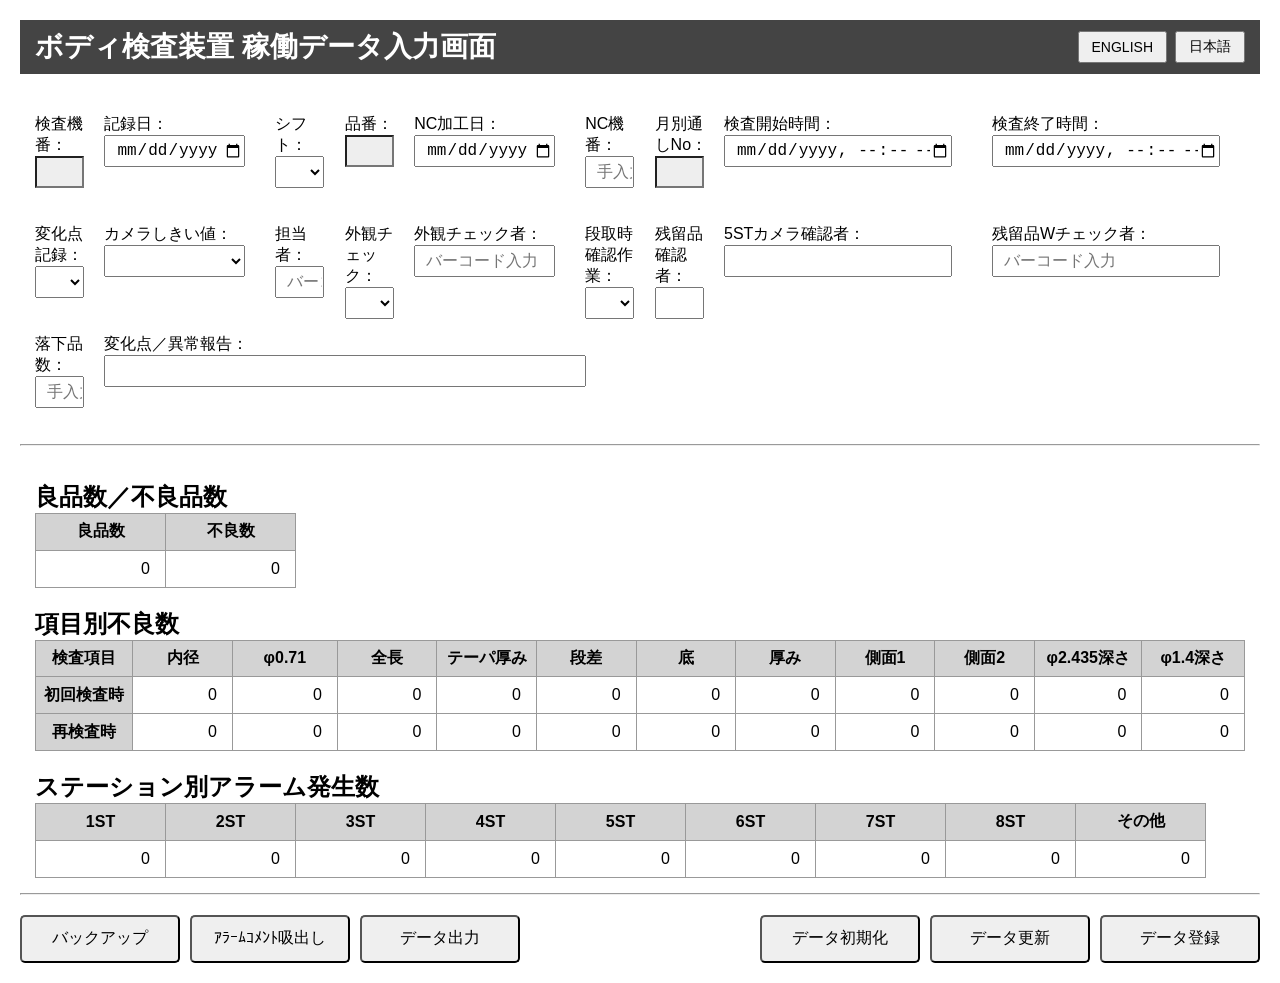
==== app/index.html @ 28c80800 "add language-select" ====
<!DOCTYPE html>
<html lang="ja">
<head>
    <meta charset="UTF-8">
    <meta name="viewport" content="width=device-width, initial-scale=1.0">
    <title>ボディ検査装置 稼働データ入力画面</title>
    <link rel="icon" href="data:,"> <!--エラー表示対策-->
    <link rel="stylesheet" href="style.css">
</head>
<body>
    <header class="title-area">
        <h1>ボディ検査装置 稼働データ入力画面</h1>
    
        <div class="language-button-area">
            <button id="english_button" type="button">ENGLISH</button>
            <button id="japanese_button" type="button">日本語</button>
        </div>
    </header>


    <!------- データ入力部 ------->
    <div class="form-area">
        <!-- 1段目 --------------------------------------------------->
        <div class="form-item">
            <label for="inspection_machine_no" data-column="inspection_machine_no">検査機番：</label>
            <input id="inspection_machine_no" type="text" readonly>
        </div>

        <div class="form-item">
            <label for="record_date" data-column="record_date">記録日：</label>
            <input id="record_date" type="date">
        </div>

        <div class="form-item">
            <label for="shift_name" data-column="shift_name">シフト：</label>
            <select name="" id="shift_name">
                <option value=""></option>
                <option value="昼勤">昼勤</option>
                <option value="夜勤">夜勤</option>
            </select>
        </div>

        <div class="form-item">
            <label for="part_no" data-column="part_no">品番：</label>
            <input id="part_no" type="text" readonly>
        </div>

        <div class="form-item">
            <label for="nc_process_date" data-column="nc_process_date">NC加工日：</label>
            <input id="nc_process_date" type="date">
        </div>

        <div class="form-item">
            <label for="nc_machine_no" data-column="nc_machine_no">NC機番：</label>
            <input id="nc_machine_no" type="text" placeholder="手入力">
        </div>

        <div class="form-item">
            <label for="monthly_serial_no" data-column="monthly_serial_no">月別通しNo：</label>
            <input id="monthly_serial_no" type="text" readonly>
        </div>

        <div class="form-item">
            <label for="inspection_start_time" data-column="inspection_start_time">検査開始時間：</label>
            <input id="inspection_start_time" type="datetime-local" step="60">
        </div>

        <div class="form-item">
            <label for="inspection_end_time" data-column="inspection_end_time">検査終了時間：</label>
            <input id="inspection_end_time" type="datetime-local" step="60">
        </div>

        <!-- 2段目 --------------------------------------------------->
        <div class="form-item">
            <label for="change_point_record" data-column="change_point_record">変化点記録：</label>
            <select name="" id="change_point_record">
                <option value=""></option>
                <option value="社内">社内</option>
                <option value="柴田外観あり">柴田外観あり</option>
                <option value="柴田外観なし">柴田外観なし</option>
            </select>
        </div>

        <div class="form-item">
            <label for="camera_threshold" data-column="camera_threshold">カメラしきい値：</label>
            <select name="" id="camera_threshold">
                <option value=""></option>
                <option value="正常">正常</option>
                <option value="変更有">変更有</option>
            </select>
        </div>

        <div class="form-item">
            <label for="worker_name" data-column="worker_name">担当者：</label>
            <input id="worker_name" type="text" placeholder="バーコード入力">
        </div>

        <div class="form-item">
            <label for="appearance_check" data-column="appearance_check">外観チェック：</label>
            <select name="" id="appearance_check">
                <option value=""></option>
                <option value="正常">正常</option>
                <option value="異常">異常</option>
            </select>
        </div>

        <div class="form-item">
            <label for="appearance_checker" data-column="appearance_checker">外観チェック者：</label>
            <input id="appearance_checker" type="text" placeholder="バーコード入力">
        </div>

        <div class="form-item">
            <label for="setup_check" data-column="setup_check">段取時確認作業：</label>
            <select name="" id="setup_check">
                <option value=""></option>
                <option value="あり">あり</option>
                <option value="なし">なし</option>
            </select>
        
        </div>

        <div class="form-item">
            <label for="remaining_checker" data-column="remaining_checker">残留品確認者：</label>
            <input id="remaining_checker" type="text">
        </div>

        <div class="form-item">
            <label for="camera_5st_checker" data-column="camera_5st_checker">5STカメラ確認者：</label>
            <input id="camera_5st_checker" type="text">
        </div>

        <div class="form-item">
            <label for="remaining_double_checker" data-column="remaining_double_checker">残留品Wチェック者：</label>
            <input id="remaining_double_checker" type="text" placeholder="バーコード入力">
        </div>

        <!-- 3段目 --------------------------------------------------->
        <div class="form-item">
            <label for="drop_count" data-column="drop_count">落下品数：</label>
            <input id="drop_count" type="text" placeholder="手入力">
        </div>

        <div class="form-item note">
            <label for="abnormal_report" data-column="abnormal_report">変化点／異常報告：</label>
            <input id="abnormal_report" type="text">
        </div>
    </div>

    <hr>

    <!------- テーブル表示部 ------->
    <div class="table-area">
        <h2>良品数／不良品数</h2>
        <table id="count_summary">
            <tr>
                <th>良品数</th>
                <th>不良数</th>
            </tr>
            <tr>
                <td id="ok_count" class="db-item">0</td>
                <td id="ng_count" class="db-item">0</td>
            </tr>
        </table>

        <h2>項目別不良数</h2>
        <table id="ng_count_detail">
            <tr>
                <th>検査項目</th>
                <th>内径</th>
                <th>φ0.71</th>
                <th>全長</th>
                <th>テーパ厚み</th>
                <th>段差</th>
                <th>底</th>
                <th>厚み</th>
                <th>側面1</th>
                <th>側面2</th>
                <th>φ2.435深さ</th>
                <th>φ1.4深さ</th>
            </tr>
            <tr>
                <th>初回検査時</th>
                <td id="inner_d_ngcount1" class="db-item">0</td>
                <td id="phi071_ngcount1" class="db-item">0</td> 
                <td id="total_length_ngcount1" class="db-item">0</td> 
                <td id="taper_thickness_ngcount1" class="db-item">0</td>
                <td id="level_gap_ngcount1" class="db-item">0</td>
                <td id="bottom_ngcount1" class="db-item">0</td>
                <td id="thickness_ngcount1" class="db-item">0</td>
                <td id="side_visual1_ngcount1" class="db-item">0</td>
                <td id="side_visual2_ngcount1" class="db-item">0</td>
                <td id="phi2435_depth_ngcount1" class="db-item">0</td> 
                <td id="phi14_depth_ngcount1" class="db-item">0</td> 
            </tr>
            <tr>
                <th>再検査時</th>
                <td id="inner_d_ngcount2" class="db-item">0</td>
                <td id="phi071_ngcount2" class="db-item">0</td>
                <td id="total_length_ngcount2" class="db-item">0</td>
                <td id="taper_thickness_ngcount2" class="db-item">0</td>
                <td id="level_gap_ngcount2" class="db-item">0</td>
                <td id="bottom_ngcount2" class="db-item">0</td>
                <td id="thickness_ngcount2" class="db-item">0</td>
                <td id="side_visual1_ngcount2" class="db-item">0</td>
                <td id="side_visual2_ngcount2" class="db-item">0</td>
                <td id="phi2435_depth_ngcount2" class="db-item">0</td> 
                <td id="phi14_depth_ngcount2" class="db-item">0</td> 
            </tr>
        </table>

        <h2>ステーション別アラーム発生数</h2>
        <table id="alarm_info">
            <tr>
                <th>1ST</th>
                <th>2ST</th>
                <th>3ST</th>
                <th>4ST</th>
                <th>5ST</th>
                <th>6ST</th>
                <th>7ST</th>
                <th>8ST</th>
                <th>その他</th>
            </tr>
            <tr>
                <td id="st1_alarm_count" class="db-item">0</td>
                <td id="st2_alarm_count" class="db-item">0</td>
                <td id="st3_alarm_count" class="db-item">0</td>
                <td id="st4_alarm_count" class="db-item">0</td>
                <td id="st5_alarm_count" class="db-item">0</td>
                <td id="st6_alarm_count" class="db-item">0</td>
                <td id="st7_alarm_count" class="db-item">0</td>
                <td id="st8_alarm_count" class="db-item">0</td>
                <td id="others_alarm_count" class="db-item">0</td>
            </tr>
        </table>
    </div>

    <hr>

    <div class="button-area">
        <div class="button-group-left">
            <button id="backup_button" data-button-name="backup">バックアップ</button>
            <button id="export_alarm_comment_button" data-button-name="exportAlarmComment">ｱﾗｰﾑｺﾒﾝﾄ吸出し</button>
            <button id="export_data_button" data-button-name="exportData">データ出力</button>
        </div>

        <div class="button-group-right">
            <button id="initialize_button" data-button-name="initialize">データ初期化</button>
            <button id="update_button" data-button-name="update">データ更新</button>
            <button id="register_button" data-button-name="register">データ登録</button>
        </div>
    </div>

    <script src="app.js"></script>
</body>
</html>
---- app/style.css ----
* {
    margin: 0;
    padding: 0;
    box-sizing: border-box;
}

body {
    margin: 20px;
    font-family: sans-serif;
}

.title-area {
    margin-bottom: 25px;
    background: #444;
    color: white;
    padding: 8px 15px;

    display: flex;
    align-items: center;
    justify-content: space-between;
    gap: 20px;
}

.title-area h1 {
    margin: 0;
    padding: 0;
    font-size: 28px;
}

.language-button-area {
    display: flex;
    gap: 8px;
    flex-shrink: 0;
}

.language-button-area button {
    padding: 5px 12px;
    font-size: 14px;
    cursor: pointer;
}

.form-area {
    padding: 15px;
    display: grid;
    grid-template-columns: repeat(9, 1fr);
    grid-template-rows: repeat(3, 1fr);
    gap: 15px;
}

.form-item {
    display: flex;
    flex-direction: column;
}

.form-item.note {
    grid-column: 2 / 7;
}

.form-item input,
.form-item select {
    height: 2em;
    width: 90%;
    font-size: 16px;
    padding-left: 10px;
}

input[readonly] {
    background-color: #eee;
    color: black;
}

.table-area {
    padding: 15px;
}

.table-area h2 {
    margin-top: 20px;
}

table {
    border-collapse: collapse;
}

th,
td {
    width: 130px;
    height: 2.3em;
    border: 1px solid #999;
}

th {
    background: lightgray;
}

td {
    text-align: right;
    padding-right: 15px;
}

.button-area {
    display: flex;
    justify-content: space-between;
    align-items: center;

    margin-top: 20px;
}

.button-group-left,
.button-group-right {
    display: flex;
    gap: 10px;
}

.button-area button {
    height: 3em;
    width: 160px;
    border-radius: 5px;
    font-size: 16px;
    cursor: pointer;

    transition: transform 0.08s;
}

.button-area button:hover {
    filter: brightness(1.05);
}


.button-area button:active {
    transform: translateY(2px);
}
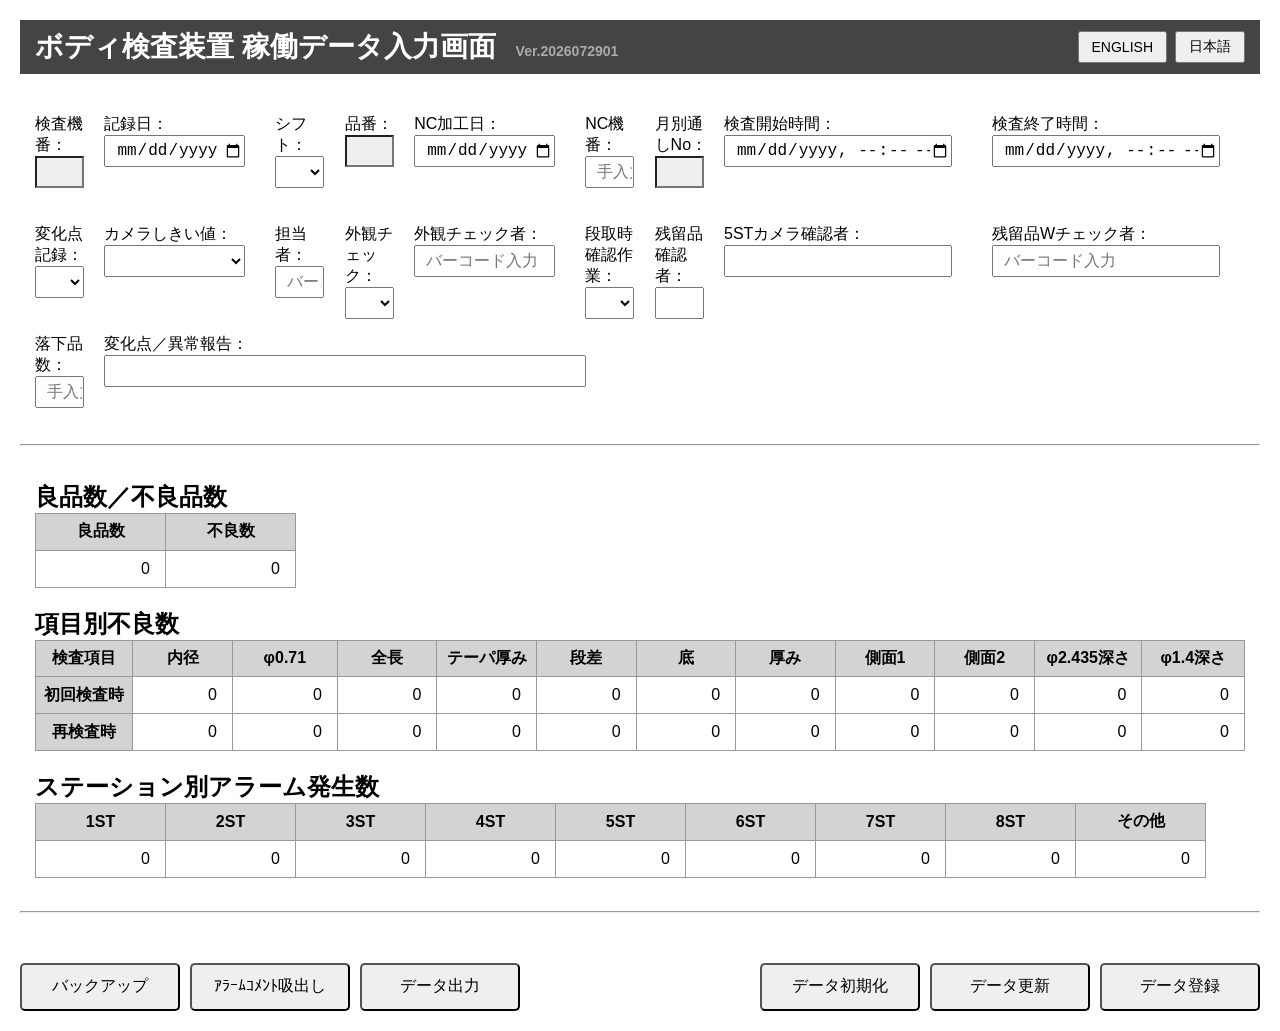
==== commit ec4f2dc8: "modify program code etc" ====
--- a/app/index.html
+++ b/app/index.html
@@ -9,7 +9,10 @@
 </head>
 <body>
     <header class="title-area">
-        <h1>ボディ検査装置 稼働データ入力画面</h1>
+        <h1>
+            <span data-en="Body Inspection Machine Operation Data Entry">ボディ検査装置 稼働データ入力画面</span>
+            <span class="version">Ver.2026072901</span>
+        </h1>
     
         <div class="language-button-area">
             <button id="english_button" type="button">ENGLISH</button>
@@ -22,17 +25,17 @@
     <div class="form-area">
         <!-- 1段目 --------------------------------------------------->
         <div class="form-item">
-            <label for="inspection_machine_no" data-column="inspection_machine_no">検査機番：</label>
+            <label for="inspection_machine_no" data-en="Inspection Machine No:">検査機番：</label>
             <input id="inspection_machine_no" type="text" readonly>
         </div>
 
         <div class="form-item">
-            <label for="record_date" data-column="record_date">記録日：</label>
+            <label for="record_date" data-en="Record Date:">記録日：</label>
             <input id="record_date" type="date">
         </div>
 
         <div class="form-item">
-            <label for="shift_name" data-column="shift_name">シフト：</label>
+            <label for="shift_name" data-en="Shift:">シフト：</label>
             <select name="" id="shift_name">
                 <option value=""></option>
                 <option value="昼勤">昼勤</option>
@@ -41,38 +44,38 @@
         </div>
 
         <div class="form-item">
-            <label for="part_no" data-column="part_no">品番：</label>
+            <label for="part_no" data-en="Part No:">品番：</label>
             <input id="part_no" type="text" readonly>
         </div>
 
         <div class="form-item">
-            <label for="nc_process_date" data-column="nc_process_date">NC加工日：</label>
+            <label for="nc_process_date" data-en="NC Process Date:">NC加工日：</label>
             <input id="nc_process_date" type="date">
         </div>
 
         <div class="form-item">
-            <label for="nc_machine_no" data-column="nc_machine_no">NC機番：</label>
+            <label for="nc_machine_no" data-en="NC Machine No:">NC機番：</label>
             <input id="nc_machine_no" type="text" placeholder="手入力">
         </div>
 
         <div class="form-item">
-            <label for="monthly_serial_no" data-column="monthly_serial_no">月別通しNo：</label>
+            <label for="monthly_serial_no" data-en="Monthly Serial No:">月別通しNo：</label>
             <input id="monthly_serial_no" type="text" readonly>
         </div>
 
         <div class="form-item">
-            <label for="inspection_start_time" data-column="inspection_start_time">検査開始時間：</label>
+            <label for="inspection_start_time" data-en="Inspection Start Time:">検査開始時間：</label>
             <input id="inspection_start_time" type="datetime-local" step="60">
         </div>
 
         <div class="form-item">
-            <label for="inspection_end_time" data-column="inspection_end_time">検査終了時間：</label>
+            <label for="inspection_end_time" data-en="Inspection End Time:">検査終了時間：</label>
             <input id="inspection_end_time" type="datetime-local" step="60">
         </div>
 
         <!-- 2段目 --------------------------------------------------->
         <div class="form-item">
-            <label for="change_point_record" data-column="change_point_record">変化点記録：</label>
+            <label for="change_point_record" data-en="Change Point Record:">変化点記録：</label>
             <select name="" id="change_point_record">
                 <option value=""></option>
                 <option value="社内">社内</option>
@@ -82,7 +85,7 @@
         </div>
 
         <div class="form-item">
-            <label for="camera_threshold" data-column="camera_threshold">カメラしきい値：</label>
+            <label for="camera_threshold" data-en="Camera Threshold:">カメラしきい値：</label>
             <select name="" id="camera_threshold">
                 <option value=""></option>
                 <option value="正常">正常</option>
@@ -91,12 +94,12 @@
         </div>
 
         <div class="form-item">
-            <label for="worker_name" data-column="worker_name">担当者：</label>
+            <label for="worker_name" data-en="Worker:">担当者：</label>
             <input id="worker_name" type="text" placeholder="バーコード入力">
         </div>
 
         <div class="form-item">
-            <label for="appearance_check" data-column="appearance_check">外観チェック：</label>
+            <label for="appearance_check" data-en="Appearance Check:">外観チェック：</label>
             <select name="" id="appearance_check">
                 <option value=""></option>
                 <option value="正常">正常</option>
@@ -105,12 +108,12 @@
         </div>
 
         <div class="form-item">
-            <label for="appearance_checker" data-column="appearance_checker">外観チェック者：</label>
+            <label for="appearance_checker" data-en="Appearance Checker:">外観チェック者：</label>
             <input id="appearance_checker" type="text" placeholder="バーコード入力">
         </div>
 
         <div class="form-item">
-            <label for="setup_check" data-column="setup_check">段取時確認作業：</label>
+            <label for="setup_check" data-en="Setup Check:">段取時確認作業：</label>
             <select name="" id="setup_check">
                 <option value=""></option>
                 <option value="あり">あり</option>
@@ -120,28 +123,28 @@
         </div>
 
         <div class="form-item">
-            <label for="remaining_checker" data-column="remaining_checker">残留品確認者：</label>
+            <label for="remaining_checker" data-en="Remaining Part Checker:">残留品確認者：</label>
             <input id="remaining_checker" type="text">
         </div>
 
         <div class="form-item">
-            <label for="camera_5st_checker" data-column="camera_5st_checker">5STカメラ確認者：</label>
+            <label for="camera_5st_checker" data-en="5ST Camera Checker:">5STカメラ確認者：</label>
             <input id="camera_5st_checker" type="text">
         </div>
 
         <div class="form-item">
-            <label for="remaining_double_checker" data-column="remaining_double_checker">残留品Wチェック者：</label>
+            <label for="remaining_double_checker" data-en="RemainingPt WChecker:">残留品Wチェック者：</label>
             <input id="remaining_double_checker" type="text" placeholder="バーコード入力">
         </div>
 
         <!-- 3段目 --------------------------------------------------->
         <div class="form-item">
-            <label for="drop_count" data-column="drop_count">落下品数：</label>
+            <label for="drop_count" data-en="Dropped Part Count:">落下品数：</label>
             <input id="drop_count" type="text" placeholder="手入力">
         </div>
 
         <div class="form-item note">
-            <label for="abnormal_report" data-column="abnormal_report">変化点／異常報告：</label>
+            <label for="abnormal_report" data-en="Change Point / Abnormal Report:">変化点／異常報告：</label>
             <input id="abnormal_report" type="text">
         </div>
     </div>
@@ -150,11 +153,11 @@
 
     <!------- テーブル表示部 ------->
     <div class="table-area">
-        <h2>良品数／不良品数</h2>
+        <h2 data-en="OK / NG Count">良品数／不良品数</h2>
         <table id="count_summary">
             <tr>
-                <th>良品数</th>
-                <th>不良数</th>
+                <th data-en="OK Count">良品数</th>
+                <th data-en="NG Count">不良数</th>
             </tr>
             <tr>
                 <td id="ok_count" class="db-item">0</td>
@@ -162,24 +165,24 @@
             </tr>
         </table>
 
-        <h2>項目別不良数</h2>
+        <h2 data-en="NG Count by Item">項目別不良数</h2>
         <table id="ng_count_detail">
             <tr>
-                <th>検査項目</th>
-                <th>内径</th>
-                <th>φ0.71</th>
-                <th>全長</th>
-                <th>テーパ厚み</th>
-                <th>段差</th>
-                <th>底</th>
-                <th>厚み</th>
-                <th>側面1</th>
-                <th>側面2</th>
-                <th>φ2.435深さ</th>
-                <th>φ1.4深さ</th>
-            </tr>
-            <tr>
-                <th>初回検査時</th>
+                <th data-en="Inspection Item">検査項目</th>
+                <th data-en="Inner Diameter">内径</th>
+                <th data-en="φ0.71">φ0.71</th>
+                <th data-en="Overall Length">全長</th>
+                <th data-en="Taper Thickness">テーパ厚み</th>
+                <th data-en="Level Gap">段差</th>
+                <th data-en="Bottom">底</th>
+                <th data-en="Thickness">厚み</th>
+                <th data-en="Side 1">側面1</th>
+                <th data-en="Side 2">側面2</th>
+                <th data-en="φ2.435 Depth">φ2.435深さ</th>
+                <th data-en="φ1.4 Depth">φ1.4深さ</th>
+            </tr>
+            <tr>
+                <th data-en="Initial Inspection">初回検査時</th>
                 <td id="inner_d_ngcount1" class="db-item">0</td>
                 <td id="phi071_ngcount1" class="db-item">0</td> 
                 <td id="total_length_ngcount1" class="db-item">0</td> 
@@ -193,7 +196,7 @@
                 <td id="phi14_depth_ngcount1" class="db-item">0</td> 
             </tr>
             <tr>
-                <th>再検査時</th>
+                <th data-en="Reinspection">再検査時</th>
                 <td id="inner_d_ngcount2" class="db-item">0</td>
                 <td id="phi071_ngcount2" class="db-item">0</td>
                 <td id="total_length_ngcount2" class="db-item">0</td>
@@ -208,7 +211,7 @@
             </tr>
         </table>
 
-        <h2>ステーション別アラーム発生数</h2>
+        <h2 data-en="Alarm Count by Station">ステーション別アラーム発生数</h2>
         <table id="alarm_info">
             <tr>
                 <th>1ST</th>
@@ -219,7 +222,7 @@
                 <th>6ST</th>
                 <th>7ST</th>
                 <th>8ST</th>
-                <th>その他</th>
+                <th data-en="Others">その他</th>
             </tr>
             <tr>
                 <td id="st1_alarm_count" class="db-item">0</td>
@@ -234,20 +237,20 @@
             </tr>
         </table>
     </div>
-
+    <br>
     <hr>
 
     <div class="button-area">
         <div class="button-group-left">
-            <button id="backup_button" data-button-name="backup">バックアップ</button>
-            <button id="export_alarm_comment_button" data-button-name="exportAlarmComment">ｱﾗｰﾑｺﾒﾝﾄ吸出し</button>
-            <button id="export_data_button" data-button-name="exportData">データ出力</button>
+            <button id="backup_button" data-en="Backup">バックアップ</button>
+            <button id="export_alarm_comment_button" data-en="Export Alarm Comment">ｱﾗｰﾑｺﾒﾝﾄ吸出し</button>
+            <button id="export_data_button" data-en="Export Data">データ出力</button>
         </div>
 
         <div class="button-group-right">
-            <button id="initialize_button" data-button-name="initialize">データ初期化</button>
-            <button id="update_button" data-button-name="update">データ更新</button>
-            <button id="register_button" data-button-name="register">データ登録</button>
+            <button id="initialize_button" data-en="Initialize Data">データ初期化</button>
+            <button id="update_button" data-en="Update Data">データ更新</button>
+            <button id="register_button" data-en="Register Data">データ登録</button>
         </div>
     </div>
 
--- a/app/style.css
+++ b/app/style.css
@@ -25,6 +25,12 @@
     margin: 0;
     padding: 0;
     font-size: 28px;
+}
+
+.version {
+    font-size: 14px;
+    color: #AAA;
+    margin-left: 12px;
 }
 
 .language-button-area {
@@ -102,7 +108,7 @@
     justify-content: space-between;
     align-items: center;
 
-    margin-top: 20px;
+    margin-top: 50px;
 }
 
 .button-group-left,
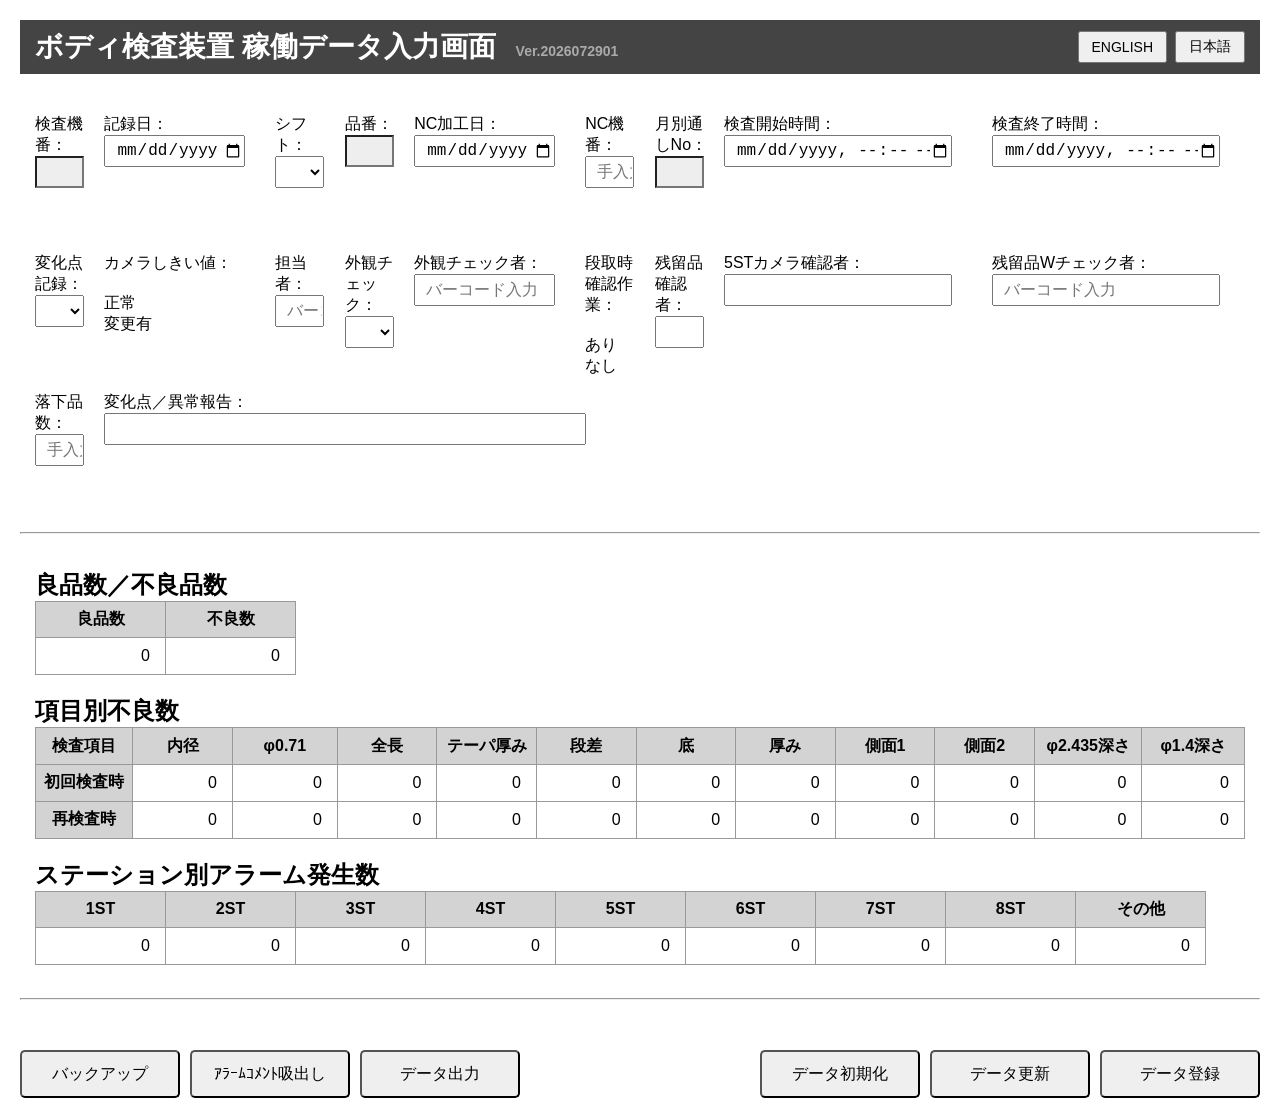
==== commit 76c08d0e: "modify index.html etc" ====
--- a/app/index.html
+++ b/app/index.html
@@ -36,7 +36,7 @@
 
         <div class="form-item">
             <label for="shift_name" data-en="Shift:">シフト：</label>
-            <select name="" id="shift_name">
+            <select id="shift_name">
                 <option value=""></option>
                 <option value="昼勤">昼勤</option>
                 <option value="夜勤">夜勤</option>
@@ -76,7 +76,7 @@
         <!-- 2段目 --------------------------------------------------->
         <div class="form-item">
             <label for="change_point_record" data-en="Change Point Record:">変化点記録：</label>
-            <select name="" id="change_point_record">
+            <select id="change_point_record">
                 <option value=""></option>
                 <option value="社内">社内</option>
                 <option value="柴田外観あり">柴田外観あり</option>
@@ -86,7 +86,7 @@
 
         <div class="form-item">
             <label for="camera_threshold" data-en="Camera Threshold:">カメラしきい値：</label>
-            <select name="" id="camera_threshold">
+            <selec id="camera_threshold">
                 <option value=""></option>
                 <option value="正常">正常</option>
                 <option value="変更有">変更有</option>
@@ -100,7 +100,7 @@
 
         <div class="form-item">
             <label for="appearance_check" data-en="Appearance Check:">外観チェック：</label>
-            <select name="" id="appearance_check">
+            <select id="appearance_check">
                 <option value=""></option>
                 <option value="正常">正常</option>
                 <option value="異常">異常</option>
@@ -114,7 +114,7 @@
 
         <div class="form-item">
             <label for="setup_check" data-en="Setup Check:">段取時確認作業：</label>
-            <select name="" id="setup_check">
+            <selec id="setup_check">
                 <option value=""></option>
                 <option value="あり">あり</option>
                 <option value="なし">なし</option>
--- a/app/style.css
+++ b/app/style.css
@@ -22,8 +22,6 @@
 }
 
 .title-area h1 {
-    margin: 0;
-    padding: 0;
     font-size: 28px;
 }
 
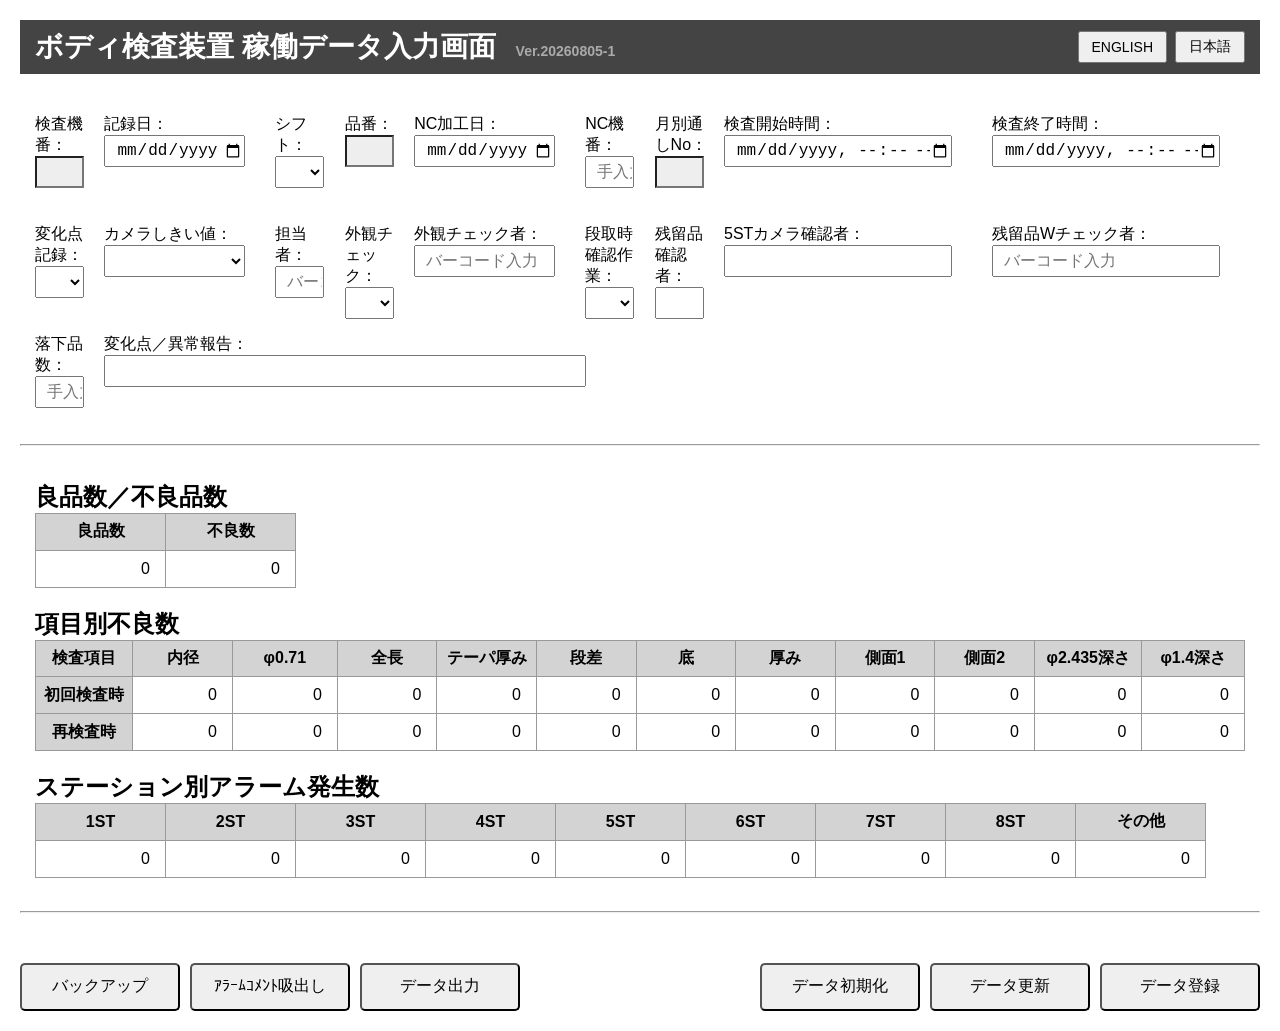
==== commit 2255b3cc: "modified at coba" ====
--- a/app/index.html
+++ b/app/index.html
@@ -11,7 +11,7 @@
     <header class="title-area">
         <h1>
             <span data-en="Body Inspection Machine Operation Data Entry">ボディ検査装置 稼働データ入力画面</span>
-            <span class="version">Ver.2026072901</span>
+            <span class="version">Ver.20260805-1</span>
         </h1>
     
         <div class="language-button-area">
@@ -76,7 +76,7 @@
         <!-- 2段目 --------------------------------------------------->
         <div class="form-item">
             <label for="change_point_record" data-en="Change Point Record:">変化点記録：</label>
-            <select id="change_point_record">
+            <select name="" id="change_point_record">
                 <option value=""></option>
                 <option value="社内">社内</option>
                 <option value="柴田外観あり">柴田外観あり</option>
@@ -86,7 +86,7 @@
 
         <div class="form-item">
             <label for="camera_threshold" data-en="Camera Threshold:">カメラしきい値：</label>
-            <selec id="camera_threshold">
+            <select id="camera_threshold">
                 <option value=""></option>
                 <option value="正常">正常</option>
                 <option value="変更有">変更有</option>
@@ -114,7 +114,7 @@
 
         <div class="form-item">
             <label for="setup_check" data-en="Setup Check:">段取時確認作業：</label>
-            <selec id="setup_check">
+            <select id="setup_check">
                 <option value=""></option>
                 <option value="あり">あり</option>
                 <option value="なし">なし</option>
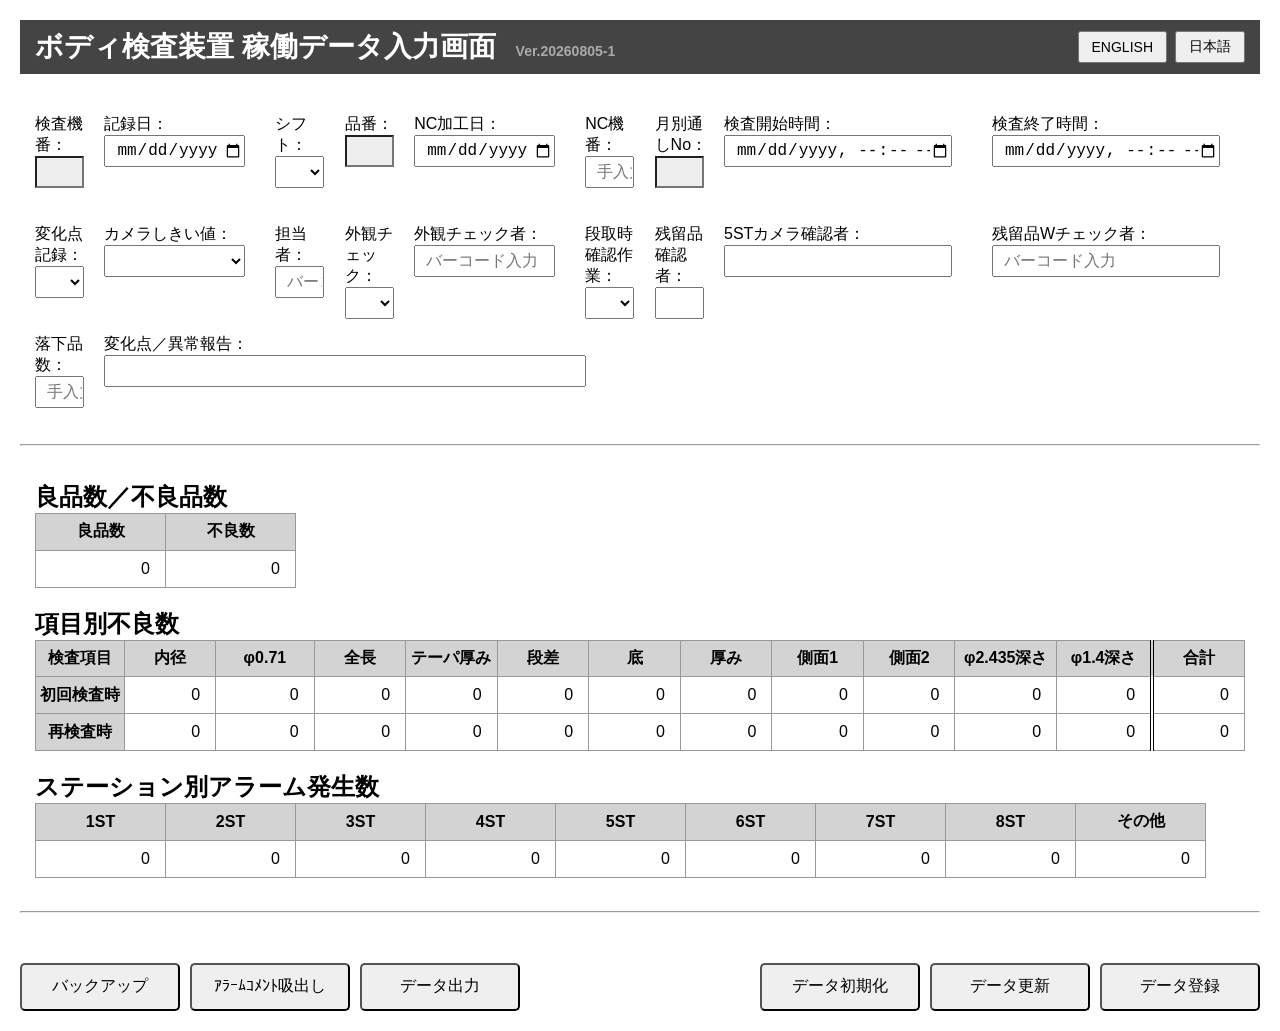
==== commit 19c9cfbe: "add ng_total1&2 etc" ====
--- a/app/index.html
+++ b/app/index.html
@@ -180,6 +180,7 @@
                 <th data-en="Side 2">側面2</th>
                 <th data-en="φ2.435 Depth">φ2.435深さ</th>
                 <th data-en="φ1.4 Depth">φ1.4深さ</th>
+                <th data-en="Total" style="border-left: 4px double #000">合計</th>
             </tr>
             <tr>
                 <th data-en="Initial Inspection">初回検査時</th>
@@ -193,7 +194,8 @@
                 <td id="side_visual1_ngcount1" class="db-item">0</td>
                 <td id="side_visual2_ngcount1" class="db-item">0</td>
                 <td id="phi2435_depth_ngcount1" class="db-item">0</td> 
-                <td id="phi14_depth_ngcount1" class="db-item">0</td> 
+                <td id="phi14_depth_ngcount1" class="db-item">0</td>
+                <td id="ngcount_total1" class="db-item" style="border-left: 4px double #000;">0</td>
             </tr>
             <tr>
                 <th data-en="Reinspection">再検査時</th>
@@ -206,8 +208,9 @@
                 <td id="thickness_ngcount2" class="db-item">0</td>
                 <td id="side_visual1_ngcount2" class="db-item">0</td>
                 <td id="side_visual2_ngcount2" class="db-item">0</td>
-                <td id="phi2435_depth_ngcount2" class="db-item">0</td> 
-                <td id="phi14_depth_ngcount2" class="db-item">0</td> 
+                <td id="phi2435_depth_ngcount2" class="db-item">0</td>
+                <td id="phi14_depth_ngcount2" class="db-item">0</td>
+                <td id="ngcount_total2" class="db-item" style="border-left: 4px double #000;">0</td>
             </tr>
         </table>
 
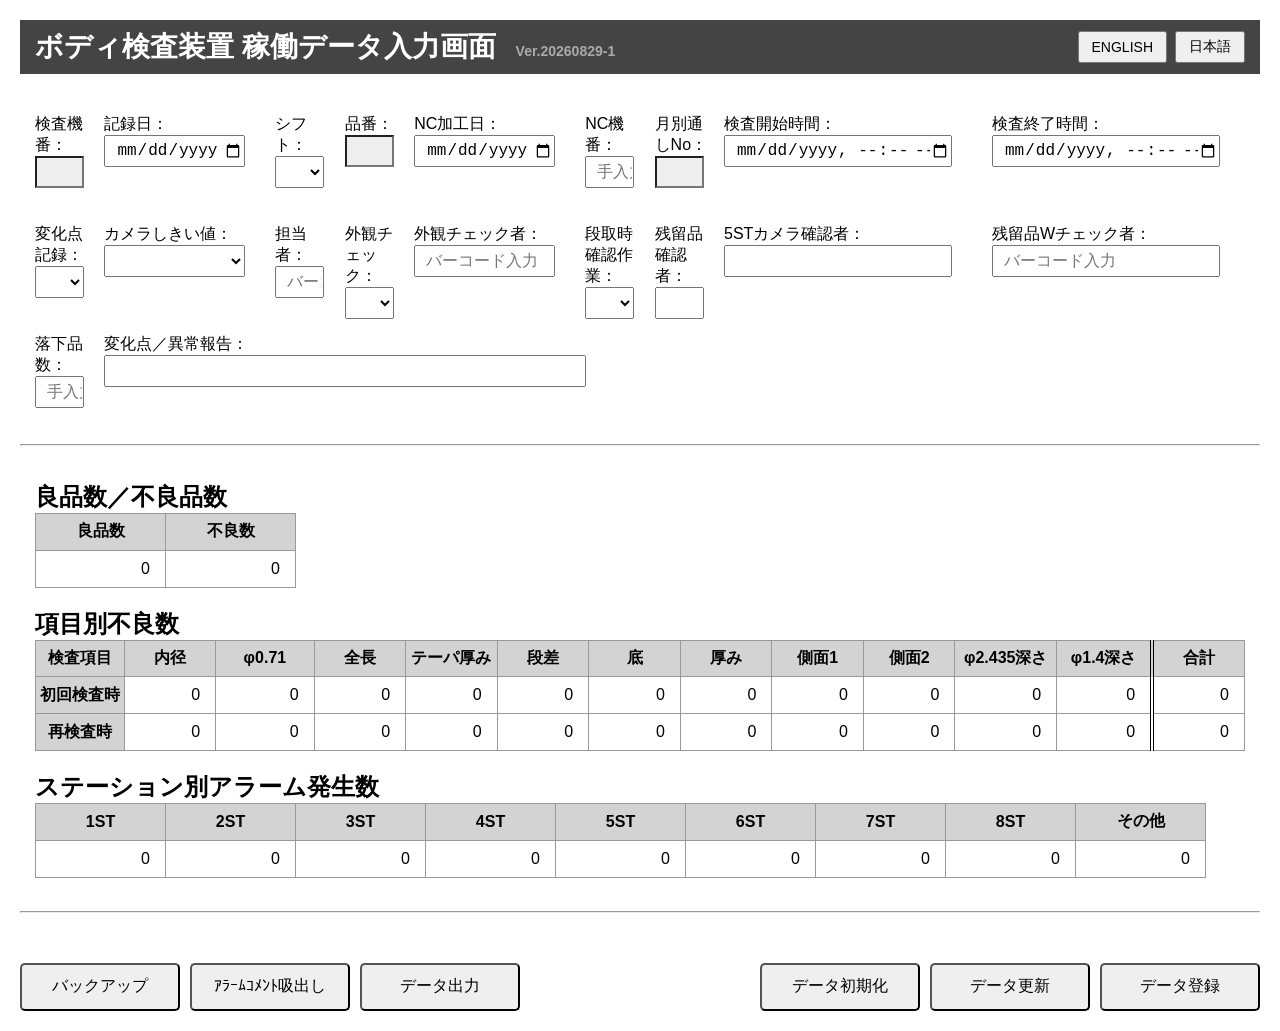
==== commit dbab8350: "modified document etc" ====
--- a/app/index.html
+++ b/app/index.html
@@ -11,7 +11,7 @@
     <header class="title-area">
         <h1>
             <span data-en="Body Inspection Machine Operation Data Entry">ボディ検査装置 稼働データ入力画面</span>
-            <span class="version">Ver.20260805-1</span>
+            <span class="version">Ver.20260829-1</span>
         </h1>
     
         <div class="language-button-area">
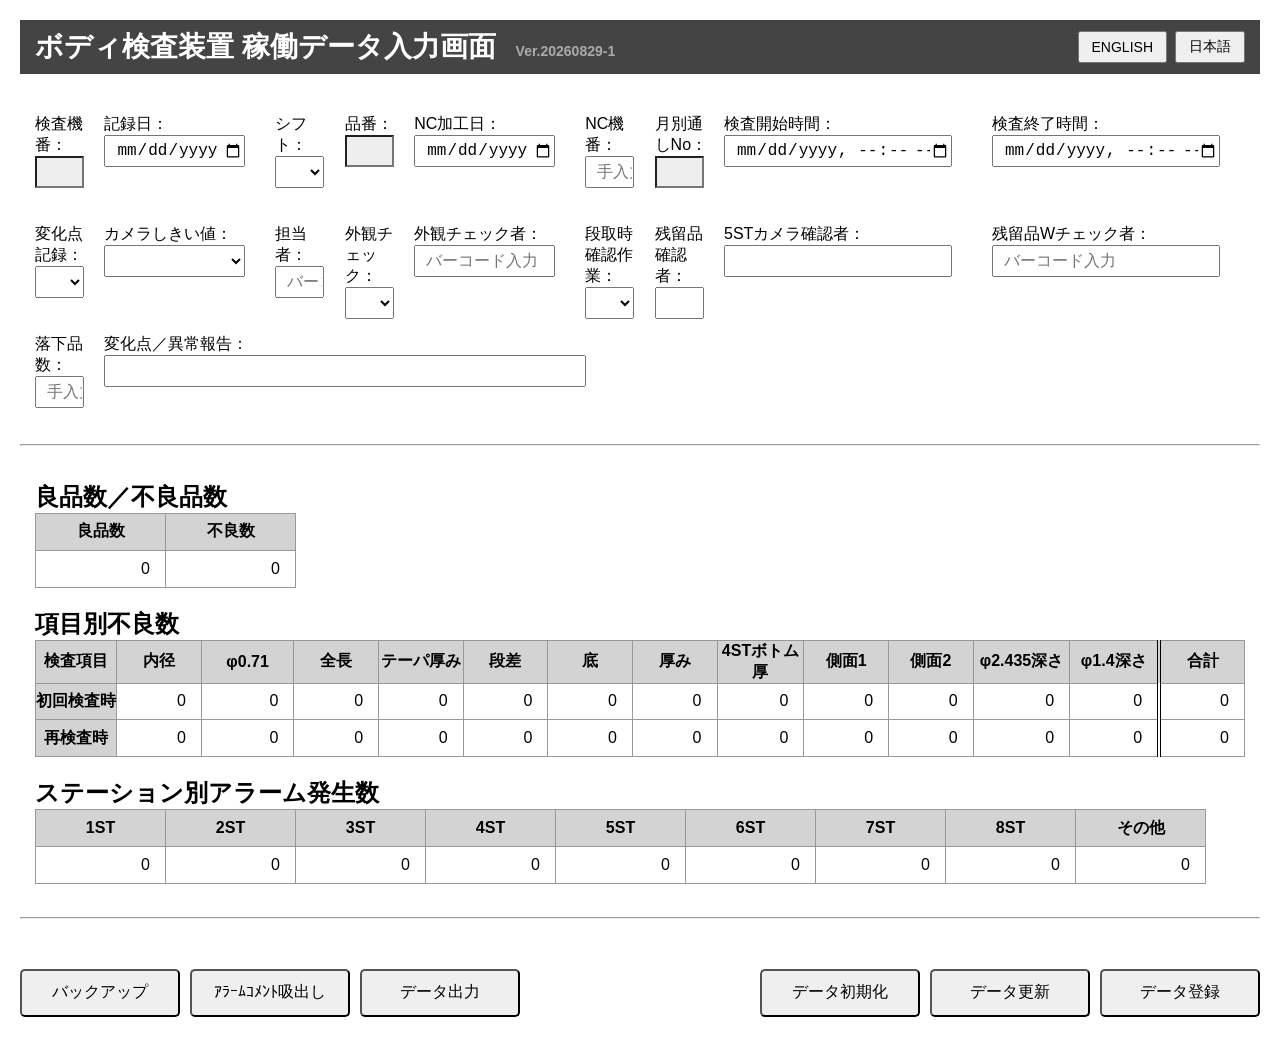
==== commit 66623f74: "Add 4ST bottom thickness NG count support" ====
--- a/app/index.html
+++ b/app/index.html
@@ -176,6 +176,7 @@
                 <th data-en="Level Gap">段差</th>
                 <th data-en="Bottom">底</th>
                 <th data-en="Thickness">厚み</th>
+                <th data-en="4ST Bottom Thickness">4STボトム厚</th>
                 <th data-en="Side 1">側面1</th>
                 <th data-en="Side 2">側面2</th>
                 <th data-en="φ2.435 Depth">φ2.435深さ</th>
@@ -191,6 +192,7 @@
                 <td id="level_gap_ngcount1" class="db-item">0</td>
                 <td id="bottom_ngcount1" class="db-item">0</td>
                 <td id="thickness_ngcount1" class="db-item">0</td>
+                <td id="bottom_thickness_ngcount1" class="db-item">0</td>
                 <td id="side_visual1_ngcount1" class="db-item">0</td>
                 <td id="side_visual2_ngcount1" class="db-item">0</td>
                 <td id="phi2435_depth_ngcount1" class="db-item">0</td> 
@@ -206,6 +208,7 @@
                 <td id="level_gap_ngcount2" class="db-item">0</td>
                 <td id="bottom_ngcount2" class="db-item">0</td>
                 <td id="thickness_ngcount2" class="db-item">0</td>
+                <td id="bottom_thickness_ngcount2" class="db-item">0</td>
                 <td id="side_visual1_ngcount2" class="db-item">0</td>
                 <td id="side_visual2_ngcount2" class="db-item">0</td>
                 <td id="phi2435_depth_ngcount2" class="db-item">0</td>
